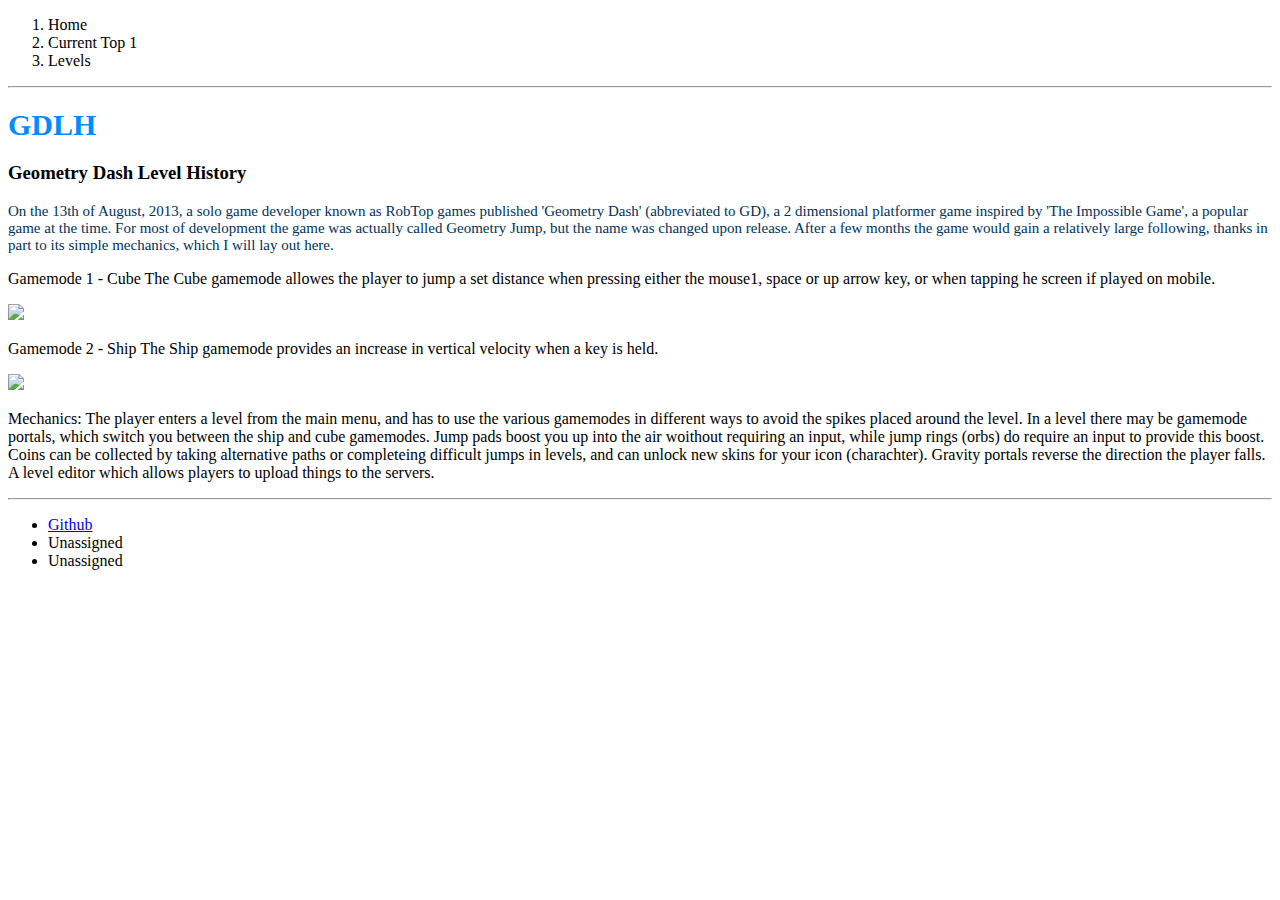
==== Pages/Index/index.html @ fccacae2 "Filing Update" ====
<!DOCTYPE html>
<html>
    <head>
        <link rel="stylesheet" href="IndexStyle.css">
    </head>
    <body> 
        <header>
            <nav>
                <ol>
                    <li>Home</li>
                    <li>Current Top 1</li>
                    <li>Levels</li>
                </ol>
            </nav>
            <hr>
            <h1>GDLH</h1>
            <h3>Geometry Dash Level History</h3>
        </header>
        <section>
            <p class="BodyParagraph">On the 13th of August, 2013, a solo game developer known as RobTop games published 'Geometry Dash' (abbreviated to GD), a 2 dimensional platformer game inspired by 'The Impossible Game', a popular game at the time. 
                For most of development the game was actually called Geometry Jump, but the name was changed upon release. 
                After a few months the game would gain a relatively large following, thanks in part to its simple mechanics, which I will lay out here.</p>
                
                <p>Gamemode 1 - Cube
                     The Cube gamemode allowes the player to jump a set distance when pressing either the mouse1, space or up arrow key, or when tapping he screen if played on mobile.</p>
                    <img src="Resources/Cube Jump.png">
                
                <p>Gamemode 2 - Ship 
                     The Ship gamemode provides an increase in vertical velocity when a key is held.</p>
                     <img src="Resources/Ship Fly.png"><p>
                
                Mechanics:
                The player enters a level from the main menu, and has to use the various gamemodes in different ways to avoid the spikes placed around the level. 
                In a level there may be gamemode portals, which switch you between the ship and cube gamemodes.
                Jump pads boost you up into the air woithout requiring an input, while jump rings (orbs) do require an input to provide this boost.
                Coins can be collected by taking alternative paths or completeing difficult jumps in levels, and can unlock new skins for your icon (charachter).
                Gravity portals reverse the direction the player falls.
                A level editor which allows players to upload things to the servers.
                </p>
        </section>
        <hr>
        <footer>
            <nav>
                <ul>
                    <li><a href="https://github.com/ThomasJamesRivers">Github</a></li>
                    <li>Unassigned</li>
                    <li>Unassigned</li>
                </ul>
            </nav>
        </footer>
    </body>
</html>
---- Pages/Index/IndexStyle.css ----
h1 {
color:rgb(0, 140, 255);
font-size: 30px;
}
.BodyParagraph {
color: rgb(0, 50, 91);
font-size: 15px;
}
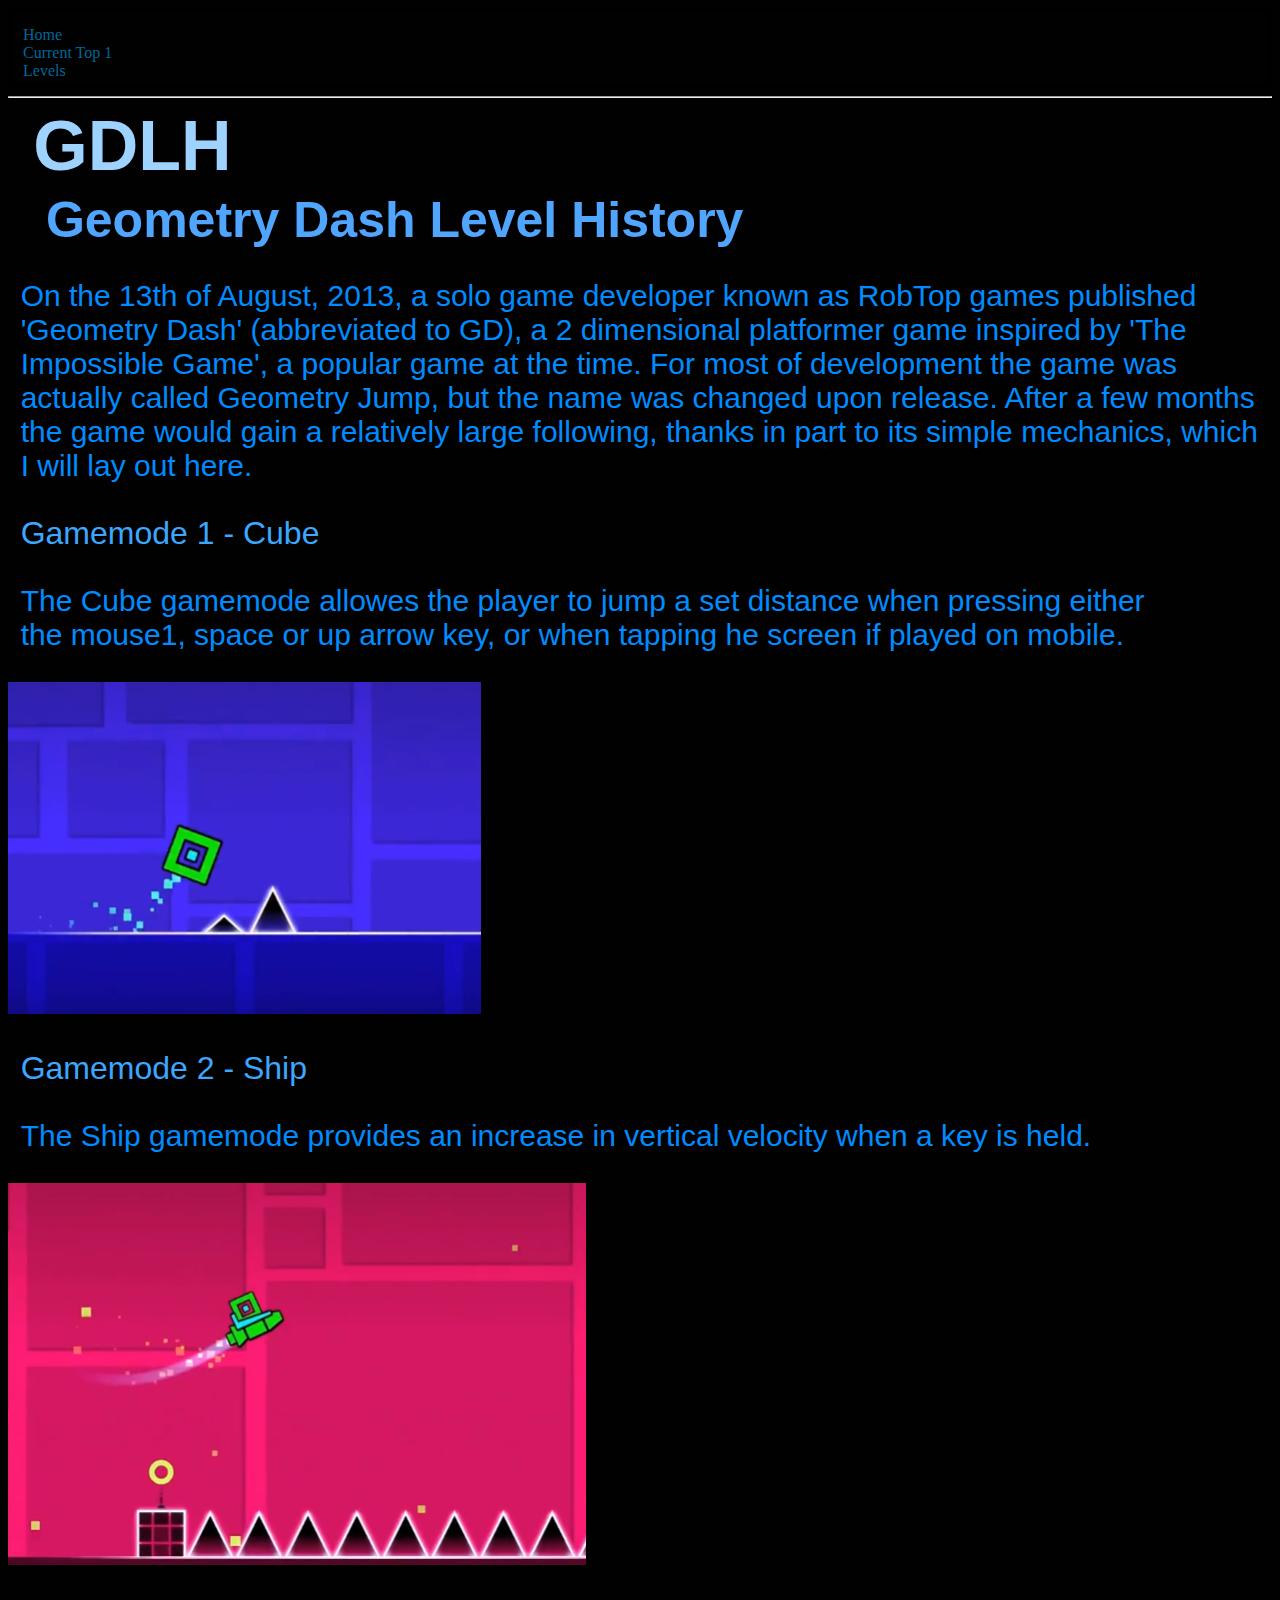
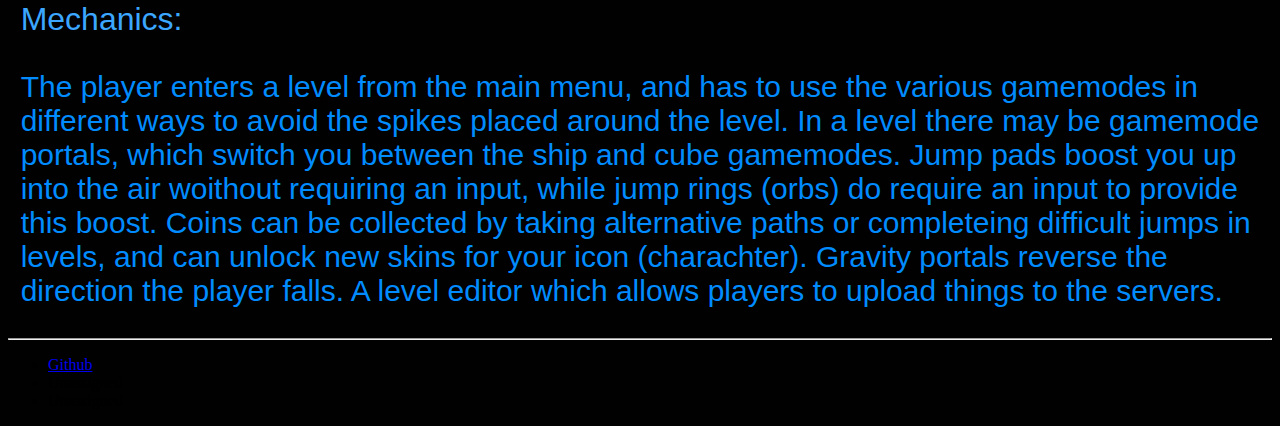
==== commit 89f11a13: "Changes done for day" ====
--- a/Pages/Index/index.html
+++ b/Pages/Index/index.html
@@ -2,15 +2,14 @@
 <html>
     <head>
         <link rel="stylesheet" href="IndexStyle.css">
+        
     </head>
     <body> 
         <header>
             <nav>
-                <ol>
-                    <li>Home</li>
-                    <li>Current Top 1</li>
-                    <li>Levels</li>
-                </ol>
+                <div class="box">
+                    <p class="TopMenu">Home<br>Current Top 1<br>Levels</p>    
+                </div>
             </nav>
             <hr>
             <h1>GDLH</h1>
@@ -21,16 +20,16 @@
                 For most of development the game was actually called Geometry Jump, but the name was changed upon release. 
                 After a few months the game would gain a relatively large following, thanks in part to its simple mechanics, which I will lay out here.</p>
                 
-                <p>Gamemode 1 - Cube
-                     The Cube gamemode allowes the player to jump a set distance when pressing either the mouse1, space or up arrow key, or when tapping he screen if played on mobile.</p>
+                <p class="GMText">Gamemode 1 - Cube</p>
+                     <p class="BodyParagraph">The Cube gamemode allowes the player to jump a set distance when pressing either <br>the mouse1, space or up arrow key, or when tapping he screen if played on mobile.</p>
                     <img src="Resources/Cube Jump.png">
                 
-                <p>Gamemode 2 - Ship 
-                     The Ship gamemode provides an increase in vertical velocity when a key is held.</p>
-                     <img src="Resources/Ship Fly.png"><p>
+                <p class="GMText">Gamemode 2 - Ship</p>
+                     <p class="BodyParagraph">The Ship gamemode provides an increase in vertical velocity when a key is held.</p>
+                     <img src="Resources/Ship Fly.png"><p class="GMText">
                 
-                Mechanics:
-                The player enters a level from the main menu, and has to use the various gamemodes in different ways to avoid the spikes placed around the level. 
+                Mechanics:</p>
+                <p class="BodyParagraph">The player enters a level from the main menu, and has to use the various gamemodes in different ways to avoid the spikes placed around the level. 
                 In a level there may be gamemode portals, which switch you between the ship and cube gamemodes.
                 Jump pads boost you up into the air woithout requiring an input, while jump rings (orbs) do require an input to provide this boost.
                 Coins can be collected by taking alternative paths or completeing difficult jumps in levels, and can unlock new skins for your icon (charachter).
--- a/Pages/Index/IndexStyle.css
+++ b/Pages/Index/IndexStyle.css
@@ -1,8 +1,47 @@
+head, body {
+    background-color: #010101;
+}
 h1 {
-color:rgb(0, 140, 255);
+color:rgb(158, 211, 255);
+font-size: 70px;
+font-family: 'Gill Sans', 'Gill Sans MT', Calibri, 'Trebuchet MS', sans-serif;
+margin-top: 0.5%;
+margin-bottom: 0px;
+margin-left: 2%;
+}
+
+h3 {
+color: rgb(80, 165, 255);
+font-size: 50px;
+font-family: 'Segoe UI', Tahoma, Geneva, Verdana, sans-serif;
+margin-top: 5px;
+margin-bottom:5px;
+margin-left: 3%;
+}
+
+.BodyParagraph {
+color: rgb(0, 140, 255);
+font-weight: 300;
 font-size: 30px;
+font-family: 'Gill Sans', 'Gill Sans MT', Calibri, 'Trebuchet MS', sans-serif;
+margin-left: 1%;
 }
-.BodyParagraph {
-color: rgb(0, 50, 91);
-font-size: 15px;
+
+.GMText {
+    color: rgb(60, 167, 255);
+    font-size: 32px;
+    font-family: 'Gill Sans', 'Gill Sans MT', Calibri, 'Trebuchet MS', sans-serif;
+    margin-left: 1%;
+}
+.box {
+height: 50px;
+width: 50 px;
+padding: 10px;
+margin: 0px;
+border: 5px solid black;
+}
+.TopMenu {
+color: #00679a;
+margin-top: 3px;
+max-lines: 1;
 }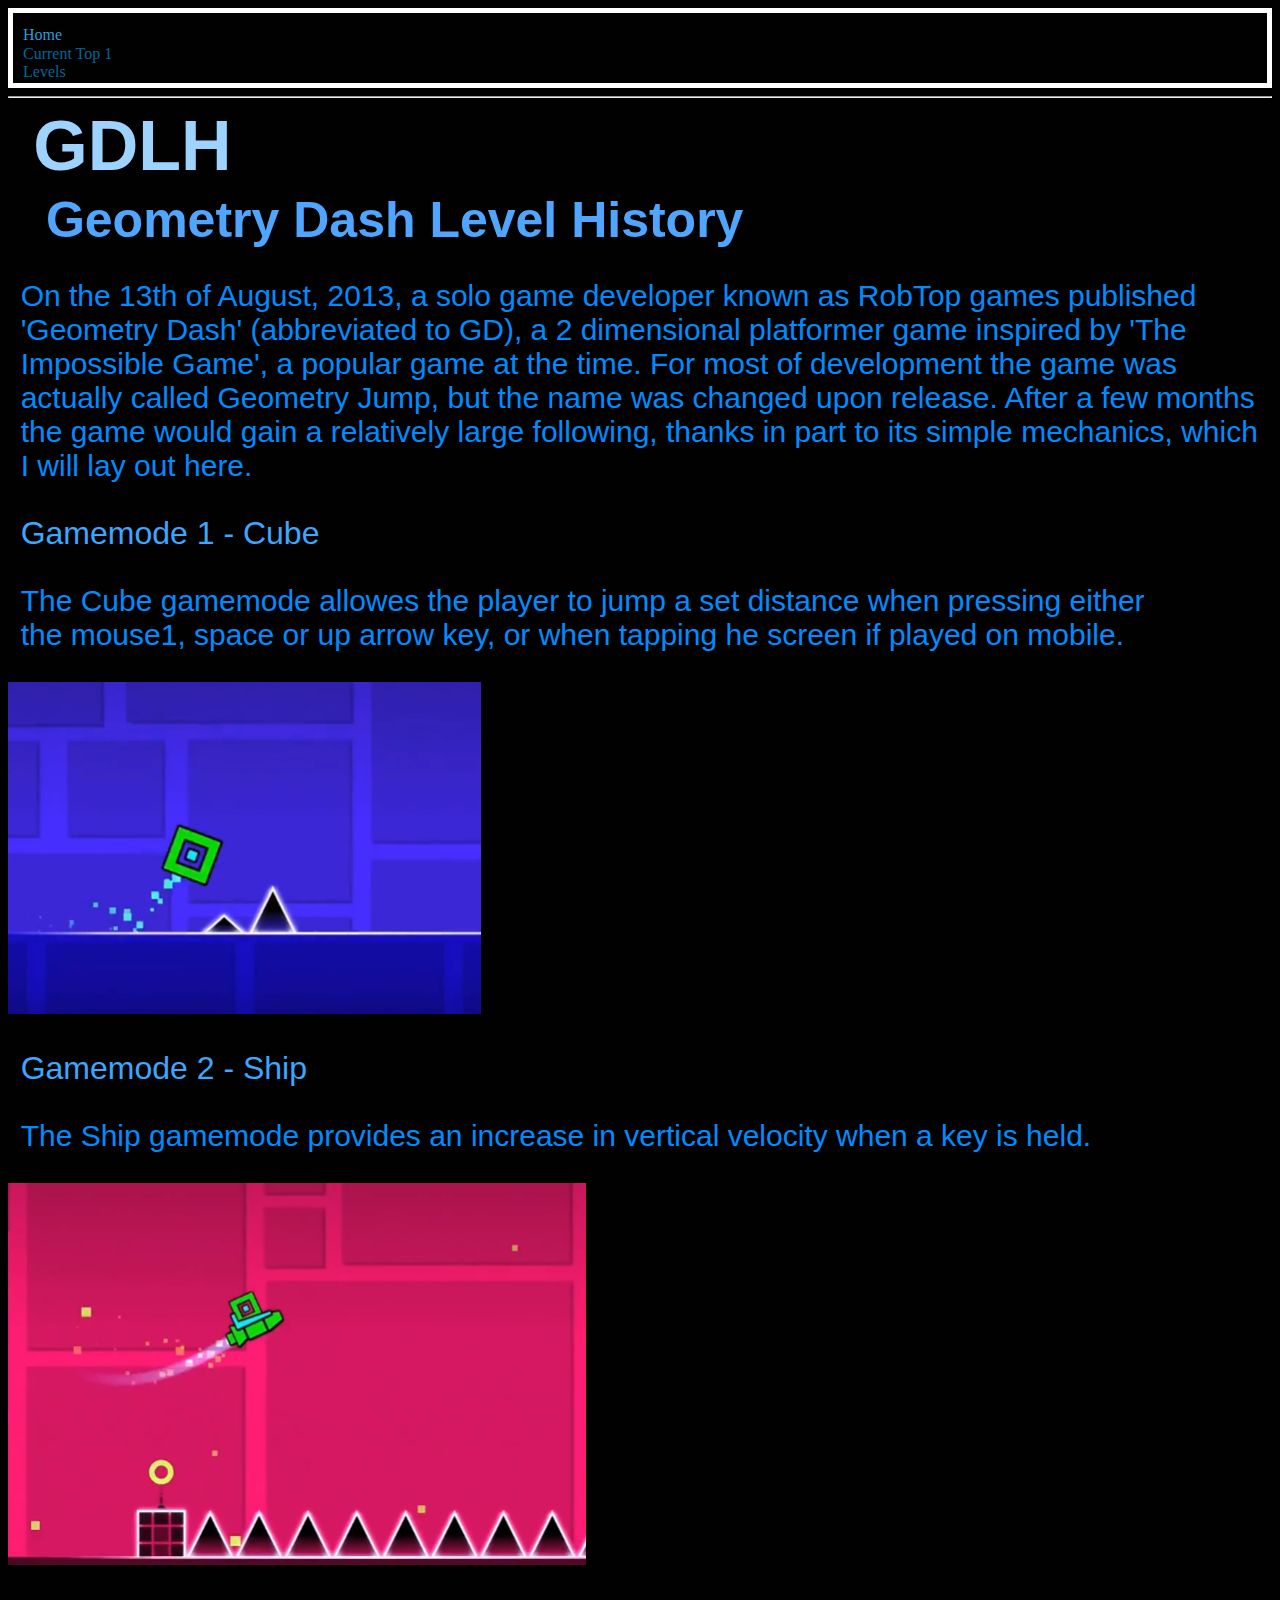
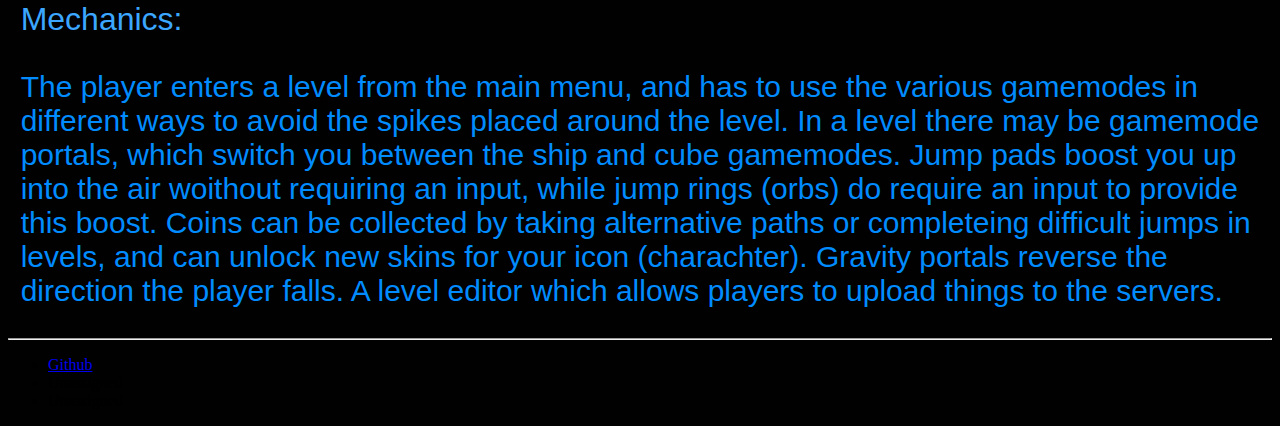
==== commit 0a0aca48: "das" ====
--- a/Pages/Index/index.html
+++ b/Pages/Index/index.html
@@ -1,14 +1,13 @@
 <!DOCTYPE html>
 <html>
     <head>
-        <link rel="stylesheet" href="IndexStyle.css">
-        
+        <link rel="stylesheet" href="IndexStyle.css">        
     </head>
     <body> 
         <header>
             <nav>
                 <div class="box">
-                    <p class="TopMenu">Home<br>Current Top 1<br>Levels</p>    
+                    <p class="TopMenu1">Home</p><p class="TopMenu">Current Top 1<br>Levels</p>    
                 </div>
             </nav>
             <hr>
--- a/Pages/Index/IndexStyle.css
+++ b/Pages/Index/IndexStyle.css
@@ -1,8 +1,8 @@
 head, body {
-    background-color: #010101;
+    background-color: #010101ff;
 }
 h1 {
-color:rgb(158, 211, 255);
+color:#9ed3ffff;
 font-size: 70px;
 font-family: 'Gill Sans', 'Gill Sans MT', Calibri, 'Trebuchet MS', sans-serif;
 margin-top: 0.5%;
@@ -11,7 +11,7 @@
 }
 
 h3 {
-color: rgb(80, 165, 255);
+color: #50a5ffff;
 font-size: 50px;
 font-family: 'Segoe UI', Tahoma, Geneva, Verdana, sans-serif;
 margin-top: 5px;
@@ -20,7 +20,7 @@
 }
 
 .BodyParagraph {
-color: rgb(0, 140, 255);
+color: #008cffff;
 font-weight: 300;
 font-size: 30px;
 font-family: 'Gill Sans', 'Gill Sans MT', Calibri, 'Trebuchet MS', sans-serif;
@@ -28,7 +28,7 @@
 }
 
 .GMText {
-    color: rgb(60, 167, 255);
+    color: #3ca7ffff;
     font-size: 32px;
     font-family: 'Gill Sans', 'Gill Sans MT', Calibri, 'Trebuchet MS', sans-serif;
     margin-left: 1%;
@@ -38,10 +38,16 @@
 width: 50 px;
 padding: 10px;
 margin: 0px;
-border: 5px solid black;
+border: 5px solid rgb(255, 255, 255);
 }
 .TopMenu {
-color: #00679a;
+color: #00679aff;
 margin-top: 3px;
 max-lines: 1;
+}
+.TopMenu1 {
+color: rgb(42, 156, 213);
+margin-top: 3px;
+max-lines: 1;
+margin-bottom: -2px;
 }